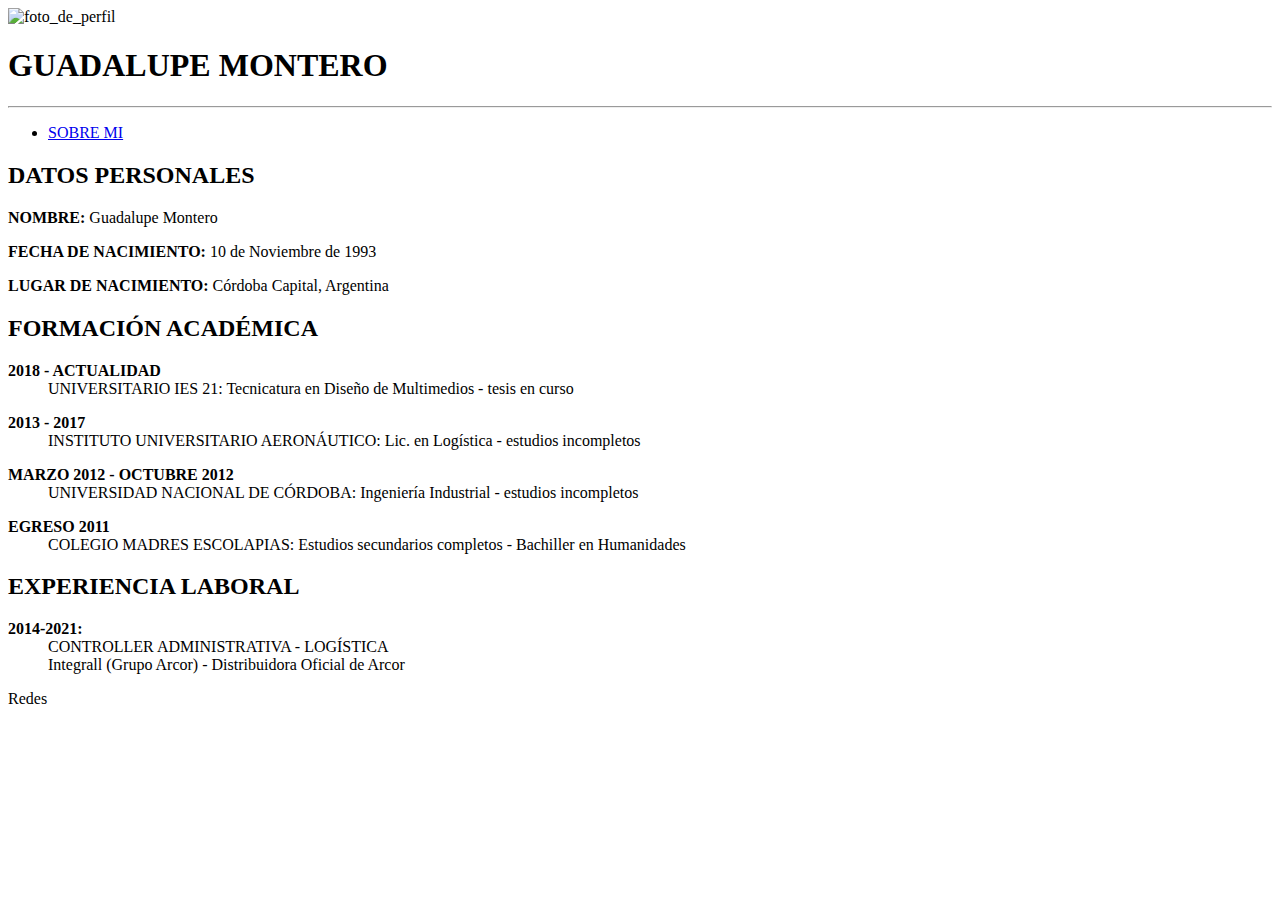
==== index.html @ 1a1bf942 "subiendo cambios en el footer" ====
<!DOCTYPE html>
<html lang="es">
<head>
  <meta charset="UTF-8">
  <meta http-equiv="X-UA-Compatible" content="IE=edge">
  <meta name="viewport" content="width=device-width, initial-scale=1.0">
  <title>CV Guadalupe Montero</title>

  <!--Link de CDN-->
  <link rel="stylesheet" href="https://cdnjs.cloudflare.com/ajax/libs/font-awesome/5.15.3/css/all.min.css" integrity="sha512-iBBXm8fW90+nuLcSKlbmrPcLa0OT92xO1BIsZ+ywDWZCvqsWgccV3gFoRBv0z+8dLJgyAHIhR35VZc2oM/gI1w==" crossorigin="anonymous" referrerpolicy="no-referrer" />

  <!--Link de CSS-->
  <link rel="stylesheet" href="css/styles.css">

</head>
<body>

<!--HEADER-->
  <header>
    <div class="header-perfil">
      <img src="img/foto-de-perfil.png" alt="foto_de_perfil">
    </div>
    <div class="header-h1">
      <h1>GUADALUPE MONTERO</h1>
    </div>
    <hr>
    <div class="header-nav">
      <nav>
        <ul>
          <li><a href="sobremi.html">SOBRE MI</a></li>
        </ul>
      </nav>
    </div>
  </header>

<!--MAIN-->
  <main>

    <!-- DATOS-PERSONALES -->
    <section>
      <div class="div-h2">
        <h2 class="section-h2">DATOS PERSONALES</h2>
      </div>
      <div class="div-listas">
        <dl>
          <dt><strong>NOMBRE: </strong>Guadalupe Montero</dt>
        </dl>
        <dl>
          <dt><strong>FECHA DE NACIMIENTO: </strong>10 de Noviembre de 1993</dt>
        </dl>
        <dl>
          <dt><strong>LUGAR DE NACIMIENTO: </strong>Córdoba Capital, Argentina</dt>
        </dl>
      </div>
    </section>

    <!-- FORMACION-ACADEMICA -->
    <section>
      <div class="div-h2">
        <h2 class="section-h2">FORMACIÓN ACADÉMICA</h2>
      </div>
      <div class="div-listas">
        <dl>
          <dt><strong>2018 - ACTUALIDAD</strong></dt>
          <dd>UNIVERSITARIO IES 21: Tecnicatura en Diseño de Multimedios - tesis en curso</dd>
          <dd></dd>
        </dl>
        <dl>
          <dt><strong>2013 - 2017</strong></dt>
          <dd>INSTITUTO UNIVERSITARIO AERONÁUTICO: Lic. en Logística - estudios incompletos</dd>
        </dl>
        <dl>
          <dt><strong>MARZO 2012 - OCTUBRE 2012</strong></dt>
          <dd>UNIVERSIDAD NACIONAL DE CÓRDOBA: Ingeniería Industrial - estudios incompletos</dd>
        </dl>
        <dl>
          <dt><strong>EGRESO 2011</strong></dt>
          <dd>COLEGIO MADRES ESCOLAPIAS: Estudios secundarios completos - Bachiller en Humanidades</dd>
        </dl>
      </div>
    </section>
    
    <!-- EXPERIENCIA-LABORAL -->
    <section>
      <div class="div-h2">
        <h2 class="section-h2">EXPERIENCIA LABORAL</h2>
      </div>
      <div class="div-listas">
        <dl>
          <dt><strong>2014-2021: </strong></dt>
          <dd>CONTROLLER ADMINISTRATIVA - LOGÍSTICA</dd>
          <dd>Integrall (Grupo Arcor) - Distribuidora Oficial de Arcor</dd>
        </dl>
      </div>
    </section>
  </main>

<!--FOOTER-->
  <footer>
    <div class="footer-p">
      <p>Redes</p>
    </div>
    <div class="footer-redes">
      <a href="https://www.instagram.com/guadalupemontero_" target="_blank"><i class="fab fa-instagram"></i></a>
    </div>
    <div class="footer-redes">
      <a href="https://www.facebook.com/monteroguadalupe" target="_blank"><i class="fab fa-facebook-f"></i></a>
    </div>
    <div class="footer-redes">
      <a href="https://www.linkedin.com/in/guadalupe-montero" target="_blank"><i class="fab fa-linkedin-in"></i></a>
    </div>
    <div class="footer-redes">
      <a href="https://github.com/guadamontero" target="_blank"><i class="fab fa-github"></i></a>
    </div>
  </footer>
</body>
</html>
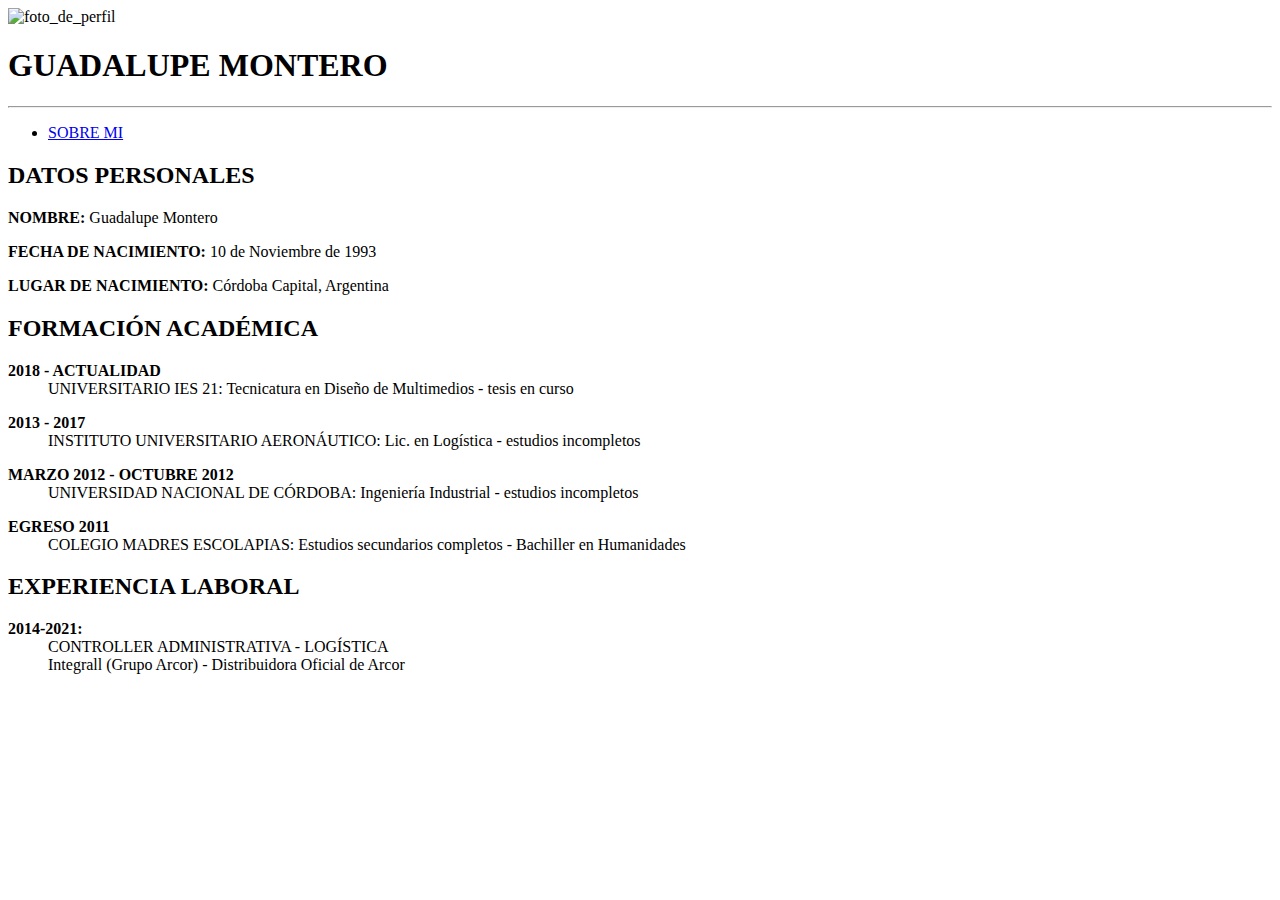
==== commit 45e9954c: "subiendo cambios en el footer 2" ====
--- a/index.html
+++ b/index.html
@@ -97,9 +97,6 @@
 
 <!--FOOTER-->
   <footer>
-    <div class="footer-p">
-      <p>Redes</p>
-    </div>
     <div class="footer-redes">
       <a href="https://www.instagram.com/guadalupemontero_" target="_blank"><i class="fab fa-instagram"></i></a>
     </div>
